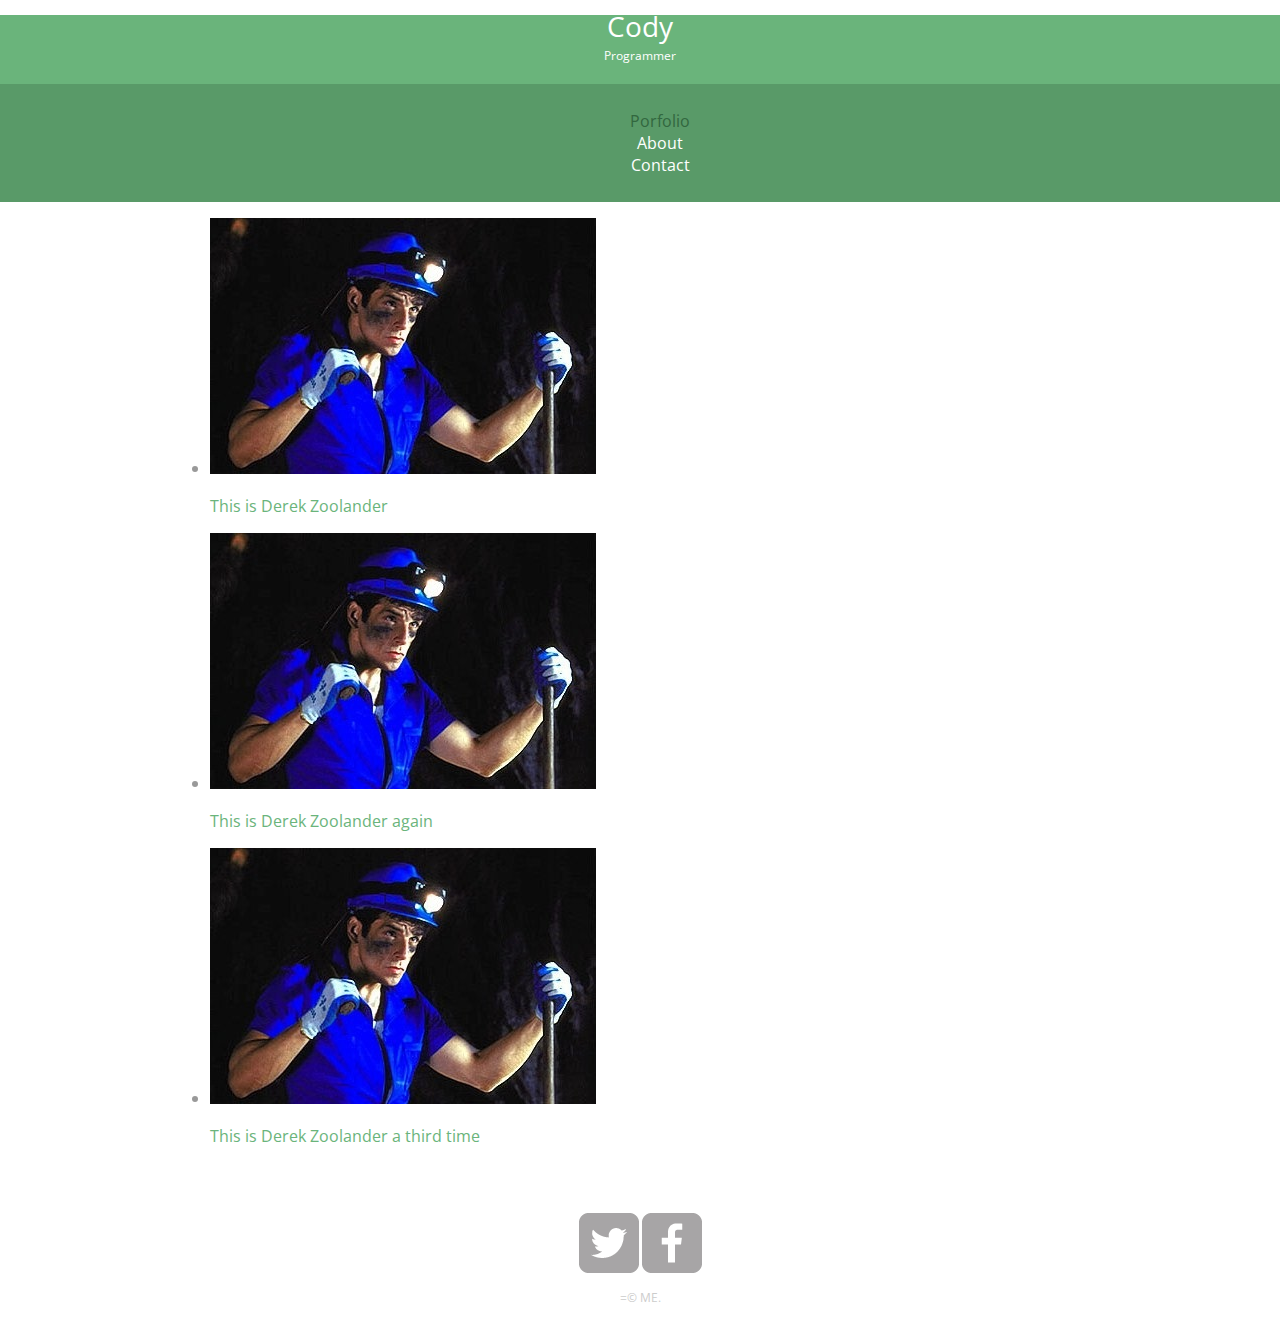
==== TH/HTML_basics/index.html @ ee826f5d "Working through TH portfolio" ====
<!DOCTYPE html>
<html>
	<head>
		<meta charset="utf-8">
		<title>Cody | Programmer</title>
		<link rel="stylesheet" href="css/normalize.css">
		<link href='http://fonts.googleapis.com/css?family=Open+Sans' rel='stylesheet' type='text/css'>
		<link rel="stylesheet" href="css/main.css">
	</head>
	<body>
		<header>
			<a href="index.html" id="logo">
				<h1>Cody</h1>
				<h2>Programmer</h2>
			</a>
			<nav>
				<ul>
					<li><a href="index.html" class="selected">Porfolio</a></li>
					<li><a href="about.html">About</a></li>
					<li><a href="contact.html">Contact</a></li>
				</ul>
			</nav>
		</header>

		<div id="wrapper">
			<section>
				<ul>
					<li>
						<a href="img/miner-01.jpg">
							<img src="img/miner-01.jpg" alt="">
							<p>This is Derek Zoolander</p>
						</a>
					</li>
					<li>
						<a href="img/miner-01.jpg">
							<img src="img/miner-01.jpg" alt="">
							<p>This is Derek Zoolander again</p>
						</a>
					</li>
					<li>
						<a href="img/miner-01.jpg">
							<img src="img/miner-01.jpg" alt="">
							<p>This is Derek Zoolander a third time</p>
						</a>
					</li>
				</ul>
			</section>
		</div>

		<footer>
			<img src="img/twitter-wrap.png">
			<img src="img/facebook-wrap.png">
			<p>=&copy; ME.</p>
		</footer>
	</body>
</html>
---- TH/HTML_basics/css/main.css ----
/****************
GENERAL
***************/

body {
	font-family: 'Open Sans', sans-serif;
}

#wrapper {
	max-width: 940px;
	margin: 0 auto;
	/*Padding to keep text away from margin*/
	padding: 0 5%;
}

a {
	text-decoration: none;
}



/****************
HEADING
***************/

#logo {
	text-align: center;
	margin: 0;
}

h1 {
	font-family: 'Open Sans', sans-serif;
	margin: 15px 0;
	font-size: 1.75em;
	font-weight: normal;
	line-height: 0.8em;
}

h2 {
	font-size: 0.75em;
	margin: -5px 0 0;
	font-weight: normal;
}



/****************
Navigation
***************/
nav {
	text-align: center;
	padding: 10px 0;
	margin: 20px 0 0;
}



/****************
Navigation
***************/
footer {
	font-size: .75em;
	text-align: center;
	padding-top: 50px;
	color: #ccc; 
}


/****************
COLOR
***************/
body {
	background-color: #fff;
	color: #999;
}

header {
	background: #6ab47b;
	border-color: #599a68;
}

nav {
	background: #599a68;
}

h1, h2 {
	color: #fff;
}

a {
	color: #6ab47b;
}

nav a, nav a:visited {
	color: #fff;
}

nav a.selected, nav a:hover {
	color: #32673f;
}
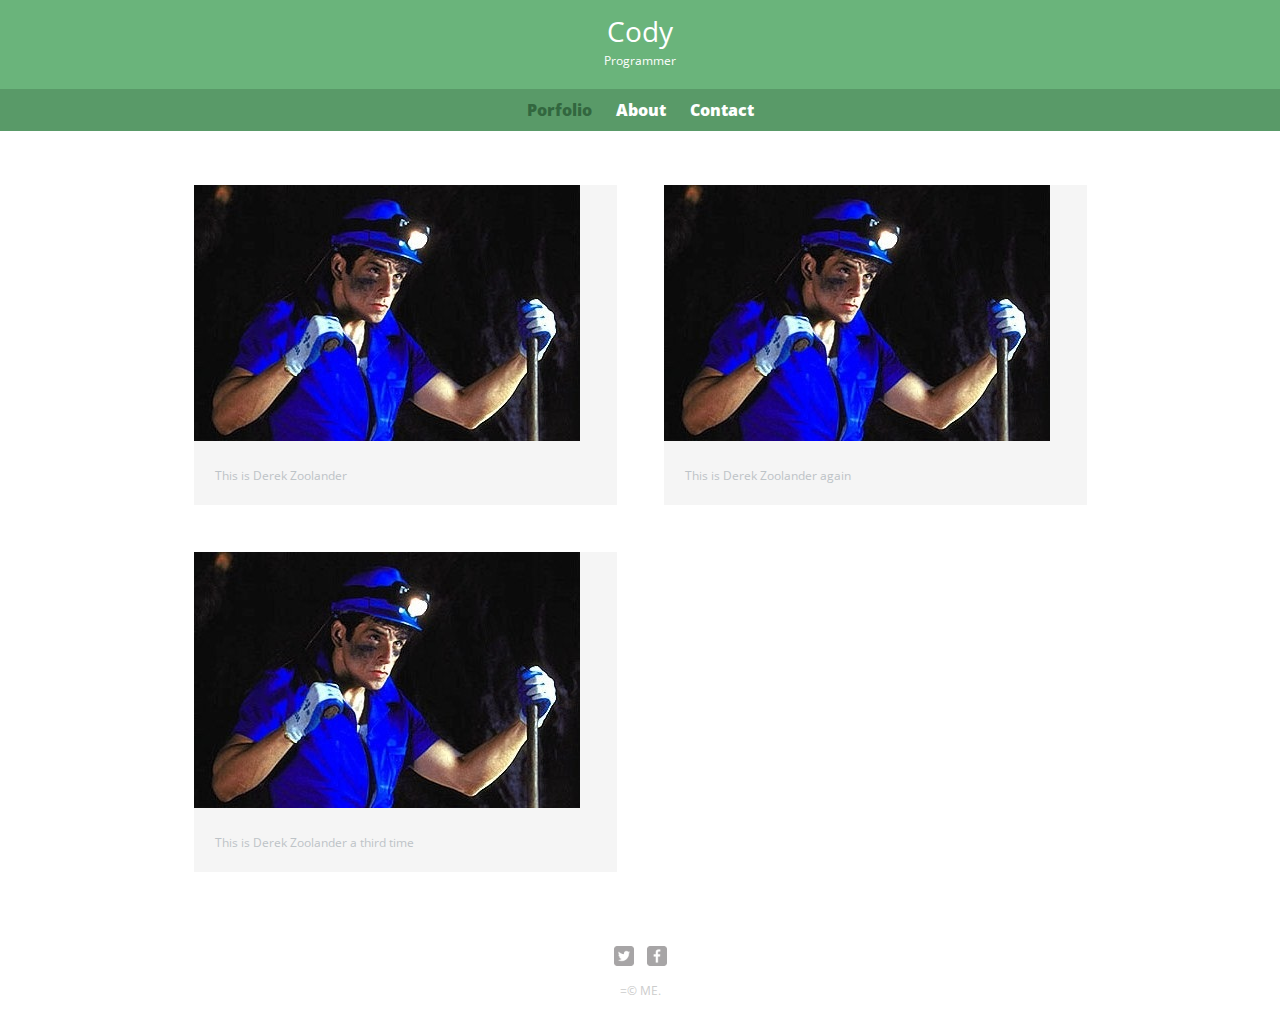
==== commit 1255e1ef: "Mobile layout finished" ====
--- a/TH/HTML_basics/index.html
+++ b/TH/HTML_basics/index.html
@@ -24,7 +24,7 @@
 
 		<div id="wrapper">
 			<section>
-				<ul>
+				<ul id="gallery">
 					<li>
 						<a href="img/miner-01.jpg">
 							<img src="img/miner-01.jpg" alt="">
@@ -48,8 +48,8 @@
 		</div>
 
 		<footer>
-			<img src="img/twitter-wrap.png">
-			<img src="img/facebook-wrap.png">
+			<img src="img/twitter-wrap.png" class="social-icon">
+			<img src="img/facebook-wrap.png" class="social-icon">
 			<p>=&copy; ME.</p>
 		</footer>
 	</body>
--- a/TH/HTML_basics/css/main.css
+++ b/TH/HTML_basics/css/main.css
@@ -17,11 +17,23 @@
 	text-decoration: none;
 }
 
+img {
+	/*Fill width of parent container*/
+	max-width: 100%;
+}
+
 
 
 /****************
 HEADING
 ***************/
+
+header {
+	float: left;
+	margin: 0 0 30px 0;
+	padding: 5px 0 0 0;
+	width: 100%;
+}
 
 #logo {
 	text-align: center;
@@ -53,18 +65,65 @@
 	margin: 20px 0 0;
 }
 
+nav ul {
+	list-style: none;
+	margin: 0 10px;
+	padding: 0;
+}
+
+nav li {
+	display: inline-block;
+}
+
+nav a {
+	font-weight: 800;
+	padding: 15px 10px;
+}
+
 
 
 /****************
-Navigation
+Footer
 ***************/
 footer {
 	font-size: .75em;
 	text-align: center;
+	clear: both;
 	padding-top: 50px;
 	color: #ccc; 
 }
 
+.social-icon {
+	width: 20px;
+	height: 20px;
+	margin: 0 5px;
+}
+
+
+/****************
+HEADING
+***************/
+#gallery {
+	margin: 0;
+	padding: 0;
+	list-style: none;
+
+}
+
+#gallery li {
+	float: left;
+	width: 45%;
+	margin: 2.5%;
+	background-color: #f5f5f5;
+	color: #bdc3c7;
+}
+
+#gallery li a p {
+	margin: 0;
+	padding: 5%;
+	font-size: 0.75em;
+	color: #bdc3c7;
+}
 
 /****************
 COLOR
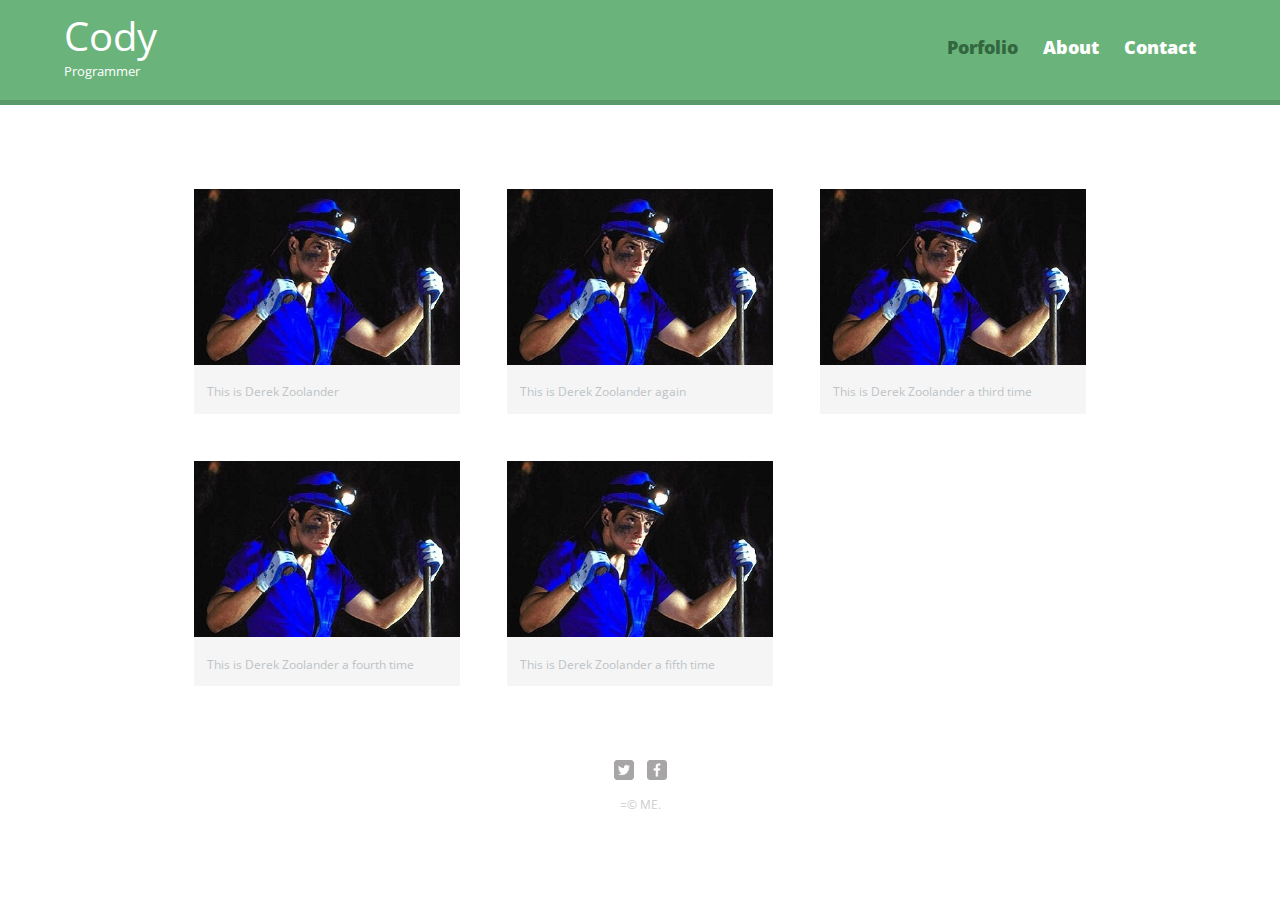
==== commit c139a1ef: "Added Media Queries" ====
--- a/TH/HTML_basics/index.html
+++ b/TH/HTML_basics/index.html
@@ -6,6 +6,8 @@
 		<link rel="stylesheet" href="css/normalize.css">
 		<link href='http://fonts.googleapis.com/css?family=Open+Sans' rel='stylesheet' type='text/css'>
 		<link rel="stylesheet" href="css/main.css">
+		<link rel="stylesheet" href="css/responsive.css">
+		<meta name="viewport" content="width=device-width, initial-scale=1.0">
 	</head>
 	<body>
 		<header>
@@ -43,6 +45,18 @@
 							<p>This is Derek Zoolander a third time</p>
 						</a>
 					</li>
+					<li>
+						<a href="img/miner-01.jpg">
+							<img src="img/miner-01.jpg" alt="">
+							<p>This is Derek Zoolander a fourth time</p>
+						</a>
+					</li>
+					<li>
+						<a href="img/miner-01.jpg">
+							<img src="img/miner-01.jpg" alt="">
+							<p>This is Derek Zoolander a fifth time</p>
+						</a>
+					</li>
 				</ul>
 			</section>
 		</div>
--- a/TH/HTML_basics/css/main.css
+++ b/TH/HTML_basics/css/main.css
@@ -22,6 +22,9 @@
 	max-width: 100%;
 }
 
+h3 {
+	margin: 0 0 1em 0;
+}
 
 
 /****************
@@ -126,6 +129,48 @@
 }
 
 /****************
+Page: About;
+***************/
+.profile-photo {
+	display: block;
+	max-width: 150px;
+	margin: 0 auto 30px;
+	border-radius: 100%;
+}
+
+
+/****************
+Page: Contact;
+***************/
+.contact-info {
+	list-style: none;
+	padding: 0;
+	margin: 0;
+	font-size: 0.9em;
+}
+
+.contact-info a {
+	display: block;
+	min-height: 20px;
+	background-repeat: no-repeat;
+	background-size: 20px 20px;
+	/*Pushes the words to the right with margin on the left to leave room for the images*/
+	padding: 0 0 0 30px;
+}
+
+.contact-info li.phone a {
+	background-image: url('../img/phone.png');
+}
+
+.contact-info li.mail a {
+	background-image: url('../img/mail.png');
+}
+
+.contact-info li.twitter a {
+	background-image: url('../img/twitter.png');
+}
+
+/****************
 COLOR
 ***************/
 body {
--- a/TH/HTML_basics/css/responsive.css
+++ b/TH/HTML_basics/css/responsive.css
@@ -0,0 +1,72 @@
+@media screen and (min-width: 480px) {
+	/****************
+	Two Column Layout
+	***************/
+
+	#primary {
+		width: 50%;
+		float: left;
+	}
+
+	#secondary {
+		width: 40%;
+		float: right;
+	}
+
+	/****************
+	Page:; Portfolio
+	***************/
+
+	#gallery li {
+		width: 28.333%;
+	}
+
+	#gallery li:nth-child(4n) {
+		clear: left;
+	}
+
+	/****************
+	Page: About
+	***************/	
+	.profile-photo {
+		float: left;
+		margin: 0 5% 80px 0;
+	}
+
+}
+
+@media screen and (min-width: 660px) {
+	/****************
+	Header
+	***************/
+
+	nav {
+		background: none;
+		float: right;
+		font-size: 1.125em;
+		margin-right:5%;
+		text-align: right;
+		width: 45%;
+	}
+
+	#logo {
+		float: left;
+		margin-left: 5%;
+		text-align: left;
+		width: 45%
+	}
+
+	h1 {
+		font-size: 2.5em;
+	}
+
+	h2 {
+		font-size: 0.825em;
+		margin-bottom: 20px;
+	}
+
+	header {
+		border-bottom: 5px solid #599a68;
+		margin-bottom: 60px;
+	}
+}